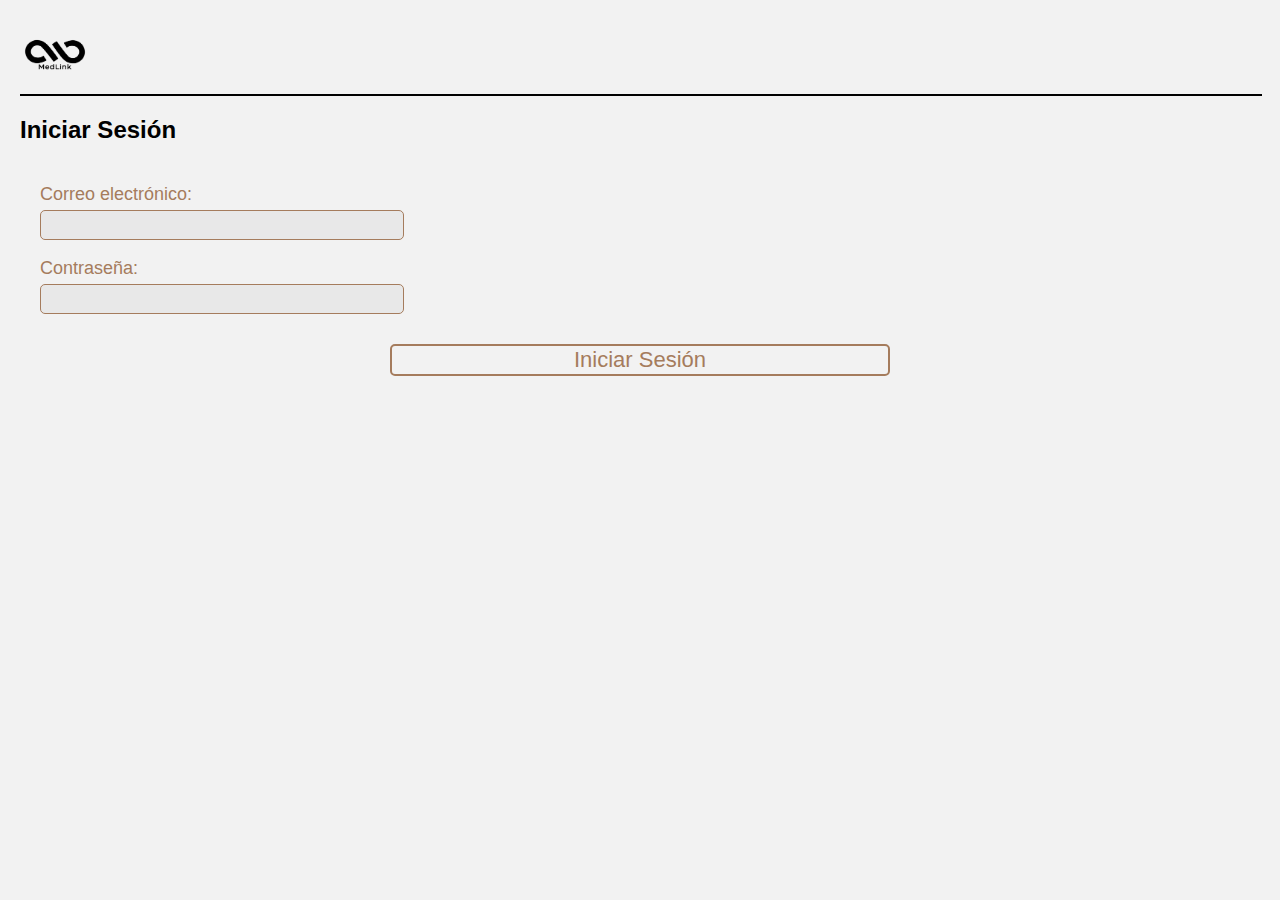
==== index.html @ cc81e6f9 "Initial commit" ====
<!DOCTYPE html>
<html lang="es">
<head>
    <meta charset="UTF-8">
    <title>Inicio de Sesión</title>
    <link rel="stylesheet" href="./styles.css">
    <script src="./scripts/login.js"></script>
</head>
<body>
    <div class="primary-container">
        <img src="./assets/medlinknegro.png" alt="MedLink" height="70px" />
        <div class="divider"></div>
        <h2>Iniciar Sesión</h2>
        <form id="loginForm" class="primary-container">
            <div class="text-input">
                <label for="loginEmail">Correo electrónico:</label>
                <input type="email" id="loginEmail">
            </div>  
            </br>
            <div class="text-input">
                <label for="loginPassword">Contraseña:</label>
                <input type="password" id="loginPassword">
            </div>
            <div class="submit-button">
                <button type="submit" id="loginButton">Iniciar Sesión</button>
            </div>
        </form>
    </div>
</body>
</html>
---- styles.css ----
body {
    font-family: 'Inter', sans-serif;
    background-color: #F2F2F2;
}

.submit-button {
    width: 100%;
    display: flex;
    justify-content: center;
    align-items: center;
    margin-top: 30px;
    
}

.submit-button>button:hover {
    background-color: #a57c5d61 !important;
}

.submit-button>button {
    width: 50%;
    max-width: 500px;
    min-width: 110px;
    background-color: transparent;
    border: 2px solid #a57c5d !important; 
    border-radius: 5px;
    color: #a57c5d;
    font-size: 22px;
}

.form-container {
    display: flex;
    flex-wrap: wrap;
    row-gap: 30px;
    column-gap: 4.5%
}

.text-input {
    width: 30.33%;
    display: flex;
    flex-direction: column;
    justify-content: right;
    align-items: right;
}

.text-input>input {
    background-color: #E8E8E8;
    font-size: 16px;
    border: 1px solid #a57c5d !important;
    border-radius: 5px;
    padding: 5px 10px;
    color: #a57c5d;
}

.text-input>input:focus {
    border-color: #a57c5d !important;
    outline-color: #a57c5d;
}

.text-input>label {
    color: black;
    font-size: 18px;
    margin-bottom: 5px;
    color: #a57c5d;
}

.primary-container {
    height:auto;

    background-color: #F2F2F2;
    padding: 20px;

}

.navbar {
    display: flex;
    align-items: center;
    justify-content: space-between;
    flex-wrap: nowrap;
}


.primary-button--disabled.primary-button--active {
    background-color: transparent !important;
    pointer-events: none;
}

.page-content {
    width: 100%;
}

.navbar-actions {
    display: flex;
    flex-wrap: nowrap;
}

.spacer {
    height: auto;
    width: auto;
}

.divider {
    height: 0px;
    width: 100%;

    border: 1px solid black;
}


.primary-button {
    font-size: 18px;
    color: #31241E;
    border: none;
    margin-right: 5px;
    display: flex;
    align-items: center;
    justify-content: space-between;
    background-color: transparent;
    border-radius: 5px;
    padding: 5px 5px;
    cursor: pointer;
}

.title {
    width: 100%;
    text-align: center;
    color: #a57c5d;
}

.title h1 {
    margin-bottom: 10px;
}

.primary-button:hover {
    background-color: #34271c25;
}

.primary-button--active {
    color: #a57c5d !important;
    font-weight: bold;
}

body {
    margin: 0
}

@media (max-width: 1080px) {
    /* Estilos específicos para pantallas de hasta 768px de ancho */
    .text-input {
        width: 48%;
        display: flex;
        flex-direction: column;
        justify-content: right;
        align-items: right;
    }
    .form-container {
        display: flex;
        flex-wrap: wrap;
        row-gap: 30px;
        column-gap: 2%
    }
  }
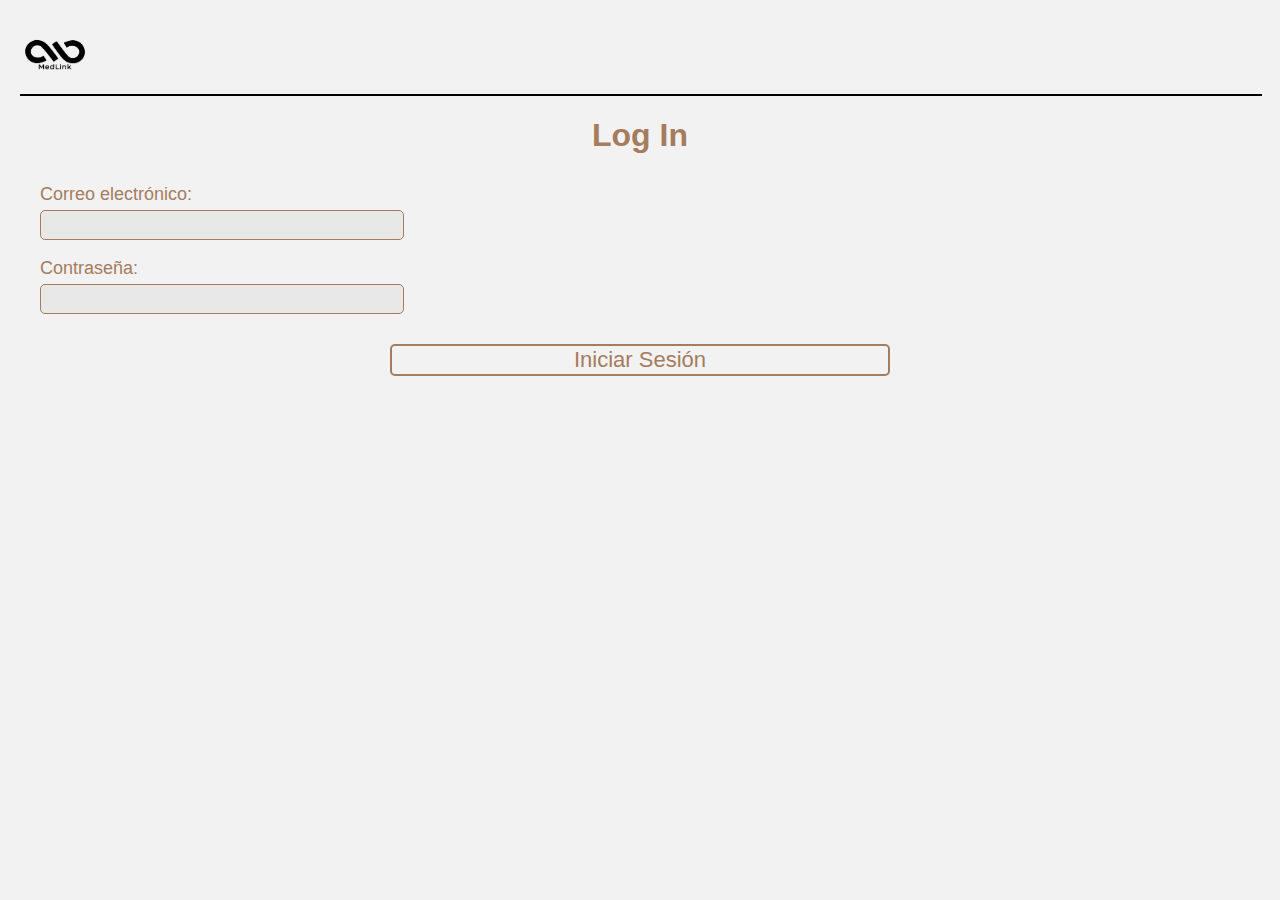
==== commit 1cf17dac: "Update index.html" ====
--- a/index.html
+++ b/index.html
@@ -2,16 +2,17 @@
 <html lang="es">
 <head>
     <meta charset="UTF-8">
-    <title>Inicio de Sesión</title>
+    <title>Medlink</title>
     <link rel="stylesheet" href="./styles.css">
     <script src="./scripts/login.js"></script>
+    <link rel="icon" href="./assets/medlinknegro.ico">
 </head>
 <body>
     <div class="primary-container">
         <img src="./assets/medlinknegro.png" alt="MedLink" height="70px" />
         <div class="divider"></div>
-        <h2>Iniciar Sesión</h2>
-        <form id="loginForm" class="primary-container">
+        <div class="title"><h1>Log In</h1></div>
+        <form id="loginForm" autocomplete="off" class="primary-container">
             <div class="text-input">
                 <label for="loginEmail">Correo electrónico:</label>
                 <input type="email" id="loginEmail">
@@ -27,4 +28,4 @@
         </form>
     </div>
 </body>
-</html>+</html>
